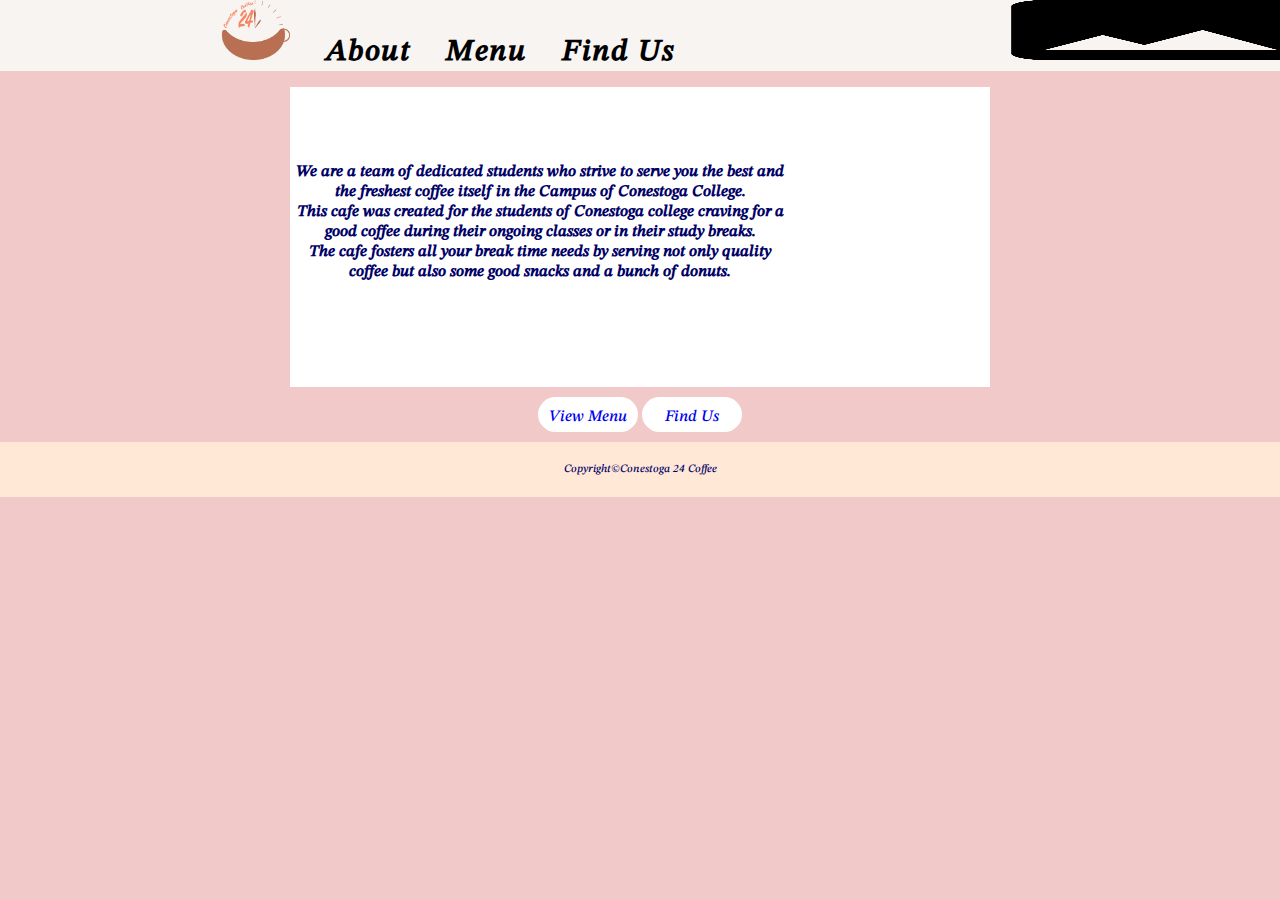
==== about.html @ 2f56cd98 "first commit" ====
<!DOCTYPE html>
<html lang="en">

<head>
	<meta charset="UTF-8">
	<meta name="viewport" content="width=device-width, initial-scale=1.0">
	<title>About Us </title>
	<link rel="stylesheet" href="master.css">
	<link rel="icon" href="images/Logo.png" type="image/x-icon">

</head>

<body>
	<div id="wrapper">
		<nav>
			<a href="index.html"><img src="images/Logo.png" alt="logo" class="logo"></a>
			<a href="about.html">About</a>
			<a href="menu.html">Menu</a>
			<a href="find_us.html">Find Us</a>
			<a href="find_us.html"><img src="images/fililer_photo.png" alt="filler" class="contact_card"></a>
		</nav>
		<div id="max_width">
			<main>
				<div class="about_p">
					<p> We are a team of dedicated students who strive to serve you the best
						and the freshest coffee itself in the Campus of Conestoga College.<br> This
						cafe was created for the students of Conestoga college craving for a good
						coffee during their ongoing classes or in their study breaks.<br>The cafe
						fosters all your break time needs by serving not only quality coffee but also
						some good snacks and a bunch of donuts.
					</p>
				</div>
				<div class="about_menu_div">
					<a href="menu.html" class="about_menu_button">View Menu</a>
				</div>
				<div class="about_contact_div">
					<a href="find_us.html" class="about_contact_button">Find Us</a>
				</div>
			</main>
		</div>
		<footer>
			Copyright&copy;Conestoga 24 Coffee
		</footer>
	</div>
</body>

</html>
---- master.css ----
* {
	box-sizing: border-box;
}

@font-face {
	font-family: stix_two_text;
	src: url(Matiral/STIXTwoText-MediumItalic.ttf);
}

body {
	font-family: stix_two_text;
	background-color: #f1c9c9;
	margin: 0;
}


#wrapper {
	color: #000066;
	background-color: #f1c9c9;

}

#max_width {
	max-width: 1080px;
	margin: auto;
}



nav {
	background-color: #f7f4f1;
	letter-spacing: 0.1em;
	font-weight: bold;
	padding-left: 120px;
}

.logo {
	width: 70px;
}

nav a {
	text-decoration: none;
	position: relative;
	left: 100px;
	margin-right: 30px;
	font-size: 30px;
}

.contact_card {
	width: 300px;
	height: 60px;
	position: relative;
	left: 300px;
}

nav a:link {
	color: black;
}

nav a:visited {
	color: #574a4a;
}

nav a:hover {
	color: #8ea4cf;
}

aside {
	float: left;
	position: fixed;
}

main {
	text-align: center;
	background-color: #f1c9c9;

}

.home_banner {
	width: 700px;
	height: 400px;
	margin-left: 500px;
}

.home_aside {
	height: 600px;
	width: 500px;
}

.about_p {
	width: 700px;
	height: 300px;
	font-weight: bold;
	margin: auto;
	background-color: white;
}

.about_p p {
	padding-top: 75px;
	width: 500px
}

.about_menu_div,
.about_contact_div {
	display: inline-block;
	width: 100px;
	height: 35px;
	background-color: white;
	margin: 10px 0;
	border-radius: 20px;
}

.about_menu_div:hover {
	width: 150px;
	transition: 0.5s ease-in-out;
	font-size: larger;
}


.about_contact_div:hover {
	width: 150px;
	transition: 0.5s;
	font-size: larger;
}

.about_menu_button,
.about_contact_button {
	text-decoration: none;
	position: relative;
	top: 10px;
}





table,
tr,
td,
th {
	border: 1px solid;
	border-collapse: collapse;
}

table {
	display: inline-block;
	caption-side: top;
}

caption {
	display: none;
}

footer {
	font-size: 70%;
	text-align: center;
	padding: 20px;
	background-color: #ffe8d6;
}
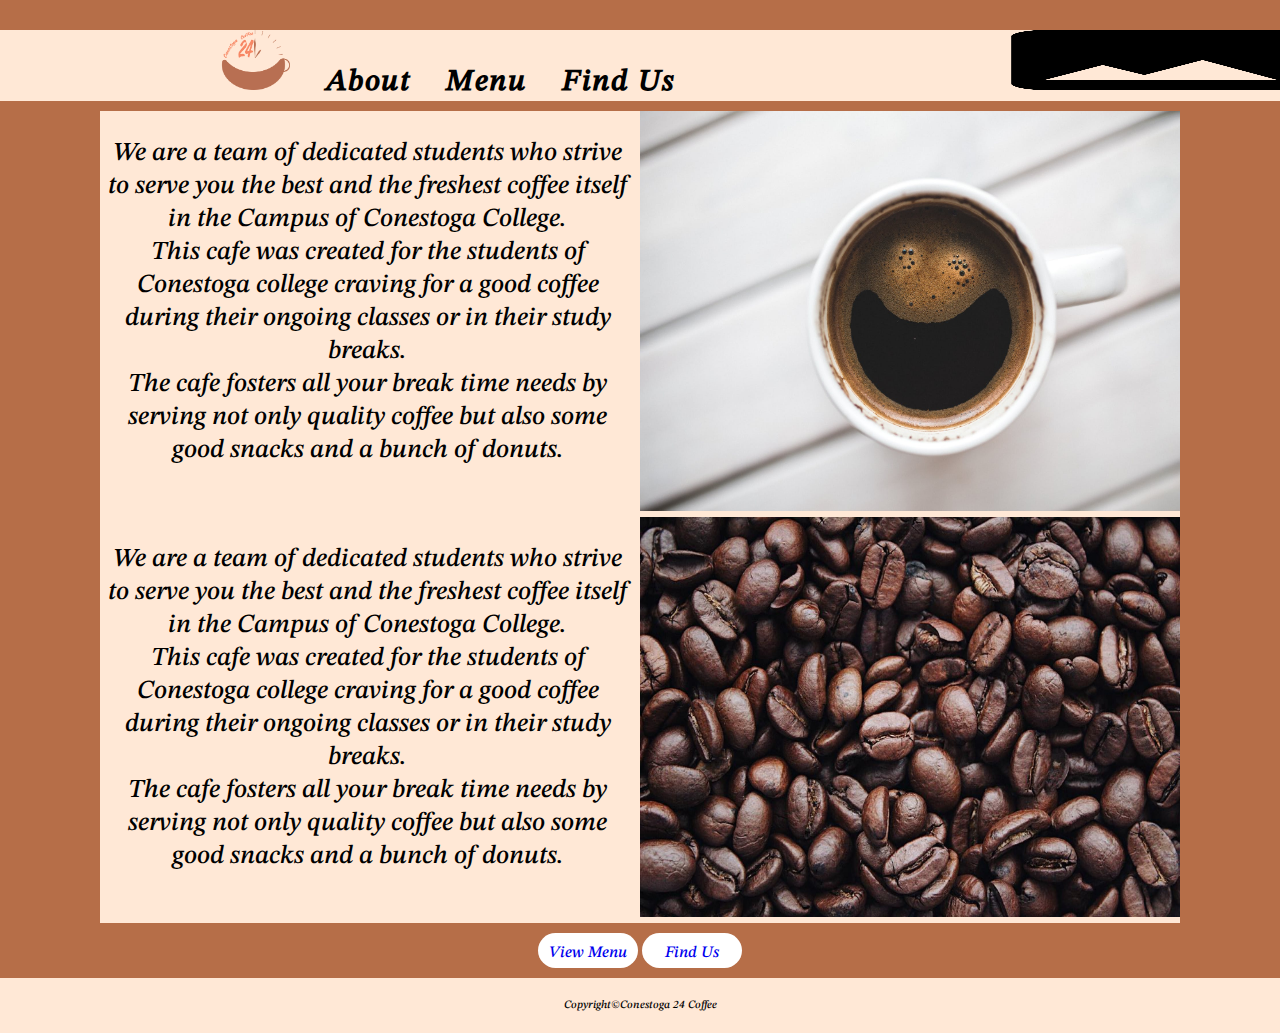
==== commit 0cf592f1: "About page" ====
--- a/about.html
+++ b/about.html
@@ -21,14 +21,29 @@
 		</nav>
 		<div id="max_width">
 			<main>
-				<div class="about_p">
-					<p> We are a team of dedicated students who strive to serve you the best
-						and the freshest coffee itself in the Campus of Conestoga College.<br> This
-						cafe was created for the students of Conestoga college craving for a good
-						coffee during their ongoing classes or in their study breaks.<br>The cafe
-						fosters all your break time needs by serving not only quality coffee but also
-						some good snacks and a bunch of donuts.
-					</p>
+				<div class="about1">
+					<div class="about_p1">
+						<p> We are a team of dedicated students who strive to serve you the best
+							and the freshest coffee itself in the Campus of Conestoga College.<br> This
+							cafe was created for the students of Conestoga college craving for a good
+							coffee during their ongoing classes or in their study breaks.<br>The cafe
+							fosters all your break time needs by serving not only quality coffee but also
+							some good snacks and a bunch of donuts.
+						</p>
+					</div>
+					<img src="images/coffee-cup.jpg" class="about_img1">
+				</div>
+				<div class="about2">
+					<div class="about_p2">
+						<p> We are a team of dedicated students who strive to serve you the best
+							and the freshest coffee itself in the Campus of Conestoga College.<br> This
+							cafe was created for the students of Conestoga college craving for a good
+							coffee during their ongoing classes or in their study breaks.<br>The cafe
+							fosters all your break time needs by serving not only quality coffee but also
+							some good snacks and a bunch of donuts.
+						</p>
+					</div>
+					<img src="images/Beans.jpeg" class="about_img2">
 				</div>
 				<div class="about_menu_div">
 					<a href="menu.html" class="about_menu_button">View Menu</a>
--- a/master.css
+++ b/master.css
@@ -9,14 +9,13 @@
 
 body {
 	font-family: stix_two_text;
-	background-color: #f1c9c9;
+	background-color: #b66e48;
 	margin: 0;
 }
 
 
 #wrapper {
-	color: #000066;
-	background-color: #f1c9c9;
+	background-color: #b66e48;
 
 }
 
@@ -25,13 +24,12 @@
 	margin: auto;
 }
 
-
-
 nav {
-	background-color: #f7f4f1;
+	background-color: #ffe8d6;
 	letter-spacing: 0.1em;
 	font-weight: bold;
 	padding-left: 120px;
+	margin-top: 30px;
 }
 
 .logo {
@@ -65,39 +63,102 @@
 	color: #8ea4cf;
 }
 
-aside {
-	float: left;
-	position: fixed;
-}
-
 main {
 	text-align: center;
-	background-color: #f1c9c9;
-
+}
+
+.deal_of_day {
+	position: absolute;
+	width: 540px;
+	height: 400px;
+	padding-top: 50px;
+}
+
+.deal_of_day h2 {
+	font-size: 45px;
+}
+
+.deal_of_day p {
+	font-size: 40px;
+}
+
+.deal_of_day a {
+	font-size: 20px;
+	text-decoration: none;
+}
+
+.home_banner_div {
+	width: 1080px;
+	/* border: 5px solid black; */
+	background-color: #ffe8d6;
+	text-align: center;
+	margin-top: 10px;
 }
 
 .home_banner {
-	width: 700px;
-	height: 400px;
-	margin-left: 500px;
-}
-
-.home_aside {
-	height: 600px;
-	width: 500px;
-}
-
-.about_p {
-	width: 700px;
-	height: 300px;
-	font-weight: bold;
-	margin: auto;
-	background-color: white;
-}
-
-.about_p p {
-	padding-top: 75px;
-	width: 500px
+	width: 540px;
+	height: 400px;
+	position: relative;
+	left: 270px;
+	padding: 0;
+}
+
+.home_findus_div {
+	width: 1080px;
+	/* border: 5px solid black; */
+	background-color: #ffe8d6;
+	margin-bottom: 10px;
+}
+
+.home_findus {
+	width: 540px;
+	height: 400px;
+	position: relative;
+	right: 270px;
+}
+
+.about1 {
+	width: 1080px;
+	margin-top: 10px;
+	/* border: 5px solid black; */
+	background-color: #ffe8d6;
+}
+
+.about_p1 {
+	position: absolute;
+	width: 540px;
+	height: 400px;
+	/* padding-top: 50px; */
+	font-size: 26px;
+	padding-right: 5px;
+}
+
+.about_img1 {
+	width: 540px;
+	height: 400px;
+	position: relative;
+	left: 270px;
+}
+
+.about2 {
+	width: 1080px;
+	/* border: 5px solid black; */
+	background-color: #ffe8d6;
+}
+
+.about_p2 {
+	position: absolute;
+	width: 540px;
+	height: 400px;
+	font-size: 26px;
+	padding-right: 5px;
+}
+
+.about_img2 {
+	width: 540px;
+	height: 400px;
+	position: relative;
+	left: 270px;
 }
 
 .about_menu_div,
@@ -130,10 +191,6 @@
 	top: 10px;
 }
 
-
-
-
-
 table,
 tr,
 td,
